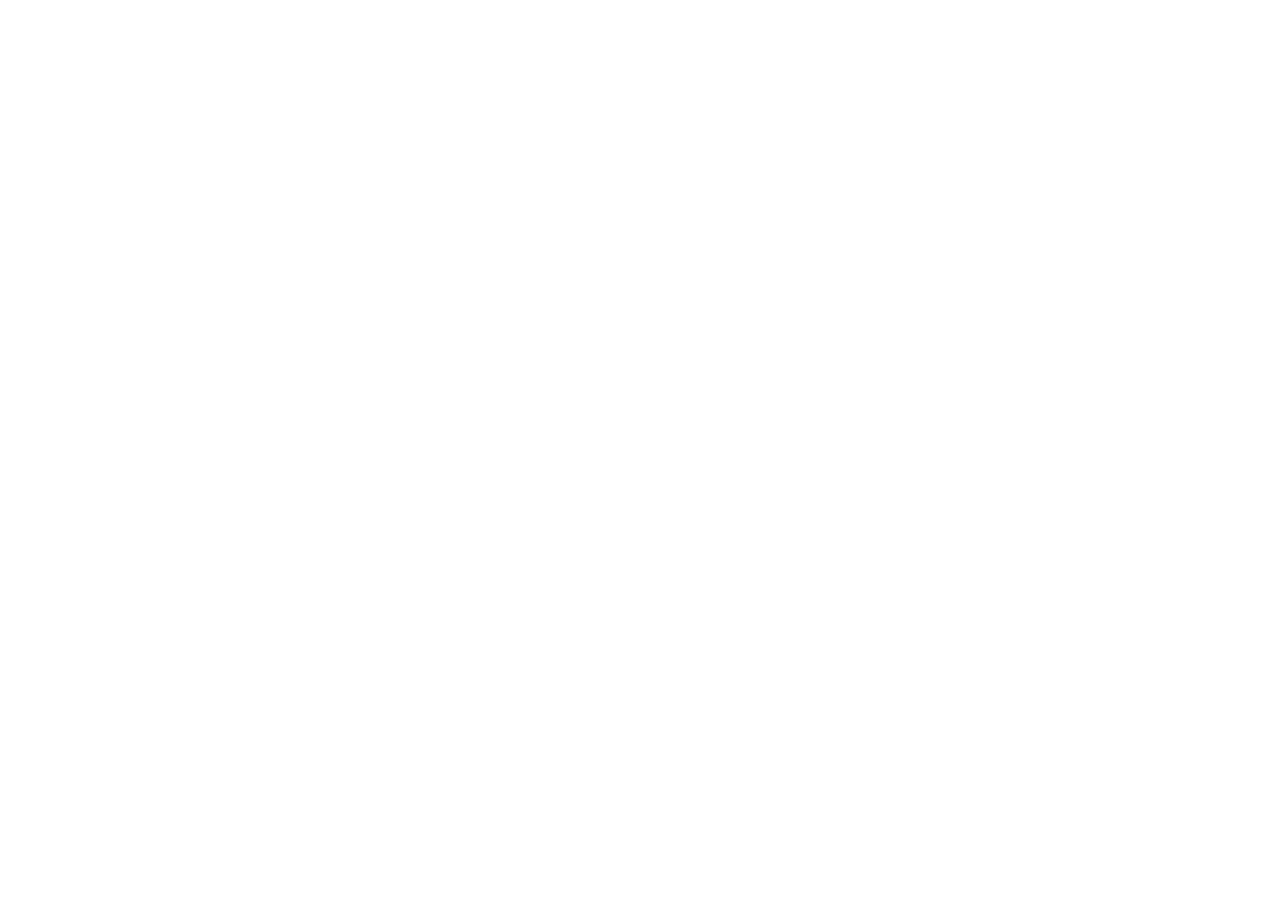
==== index.html @ a2de971a "firtscomit" ====
<!DOCTYPE html>
<html lang="en">
<head>
    <meta charset="UTF-8">
    <meta http-equiv="X-UA-Compatible" content="IE=edge">
    <meta name="viewport" content="width=device-width, initial-scale=1.0">
    <title>lesson2</title>
</head>
<body>
    
</body>
</html>
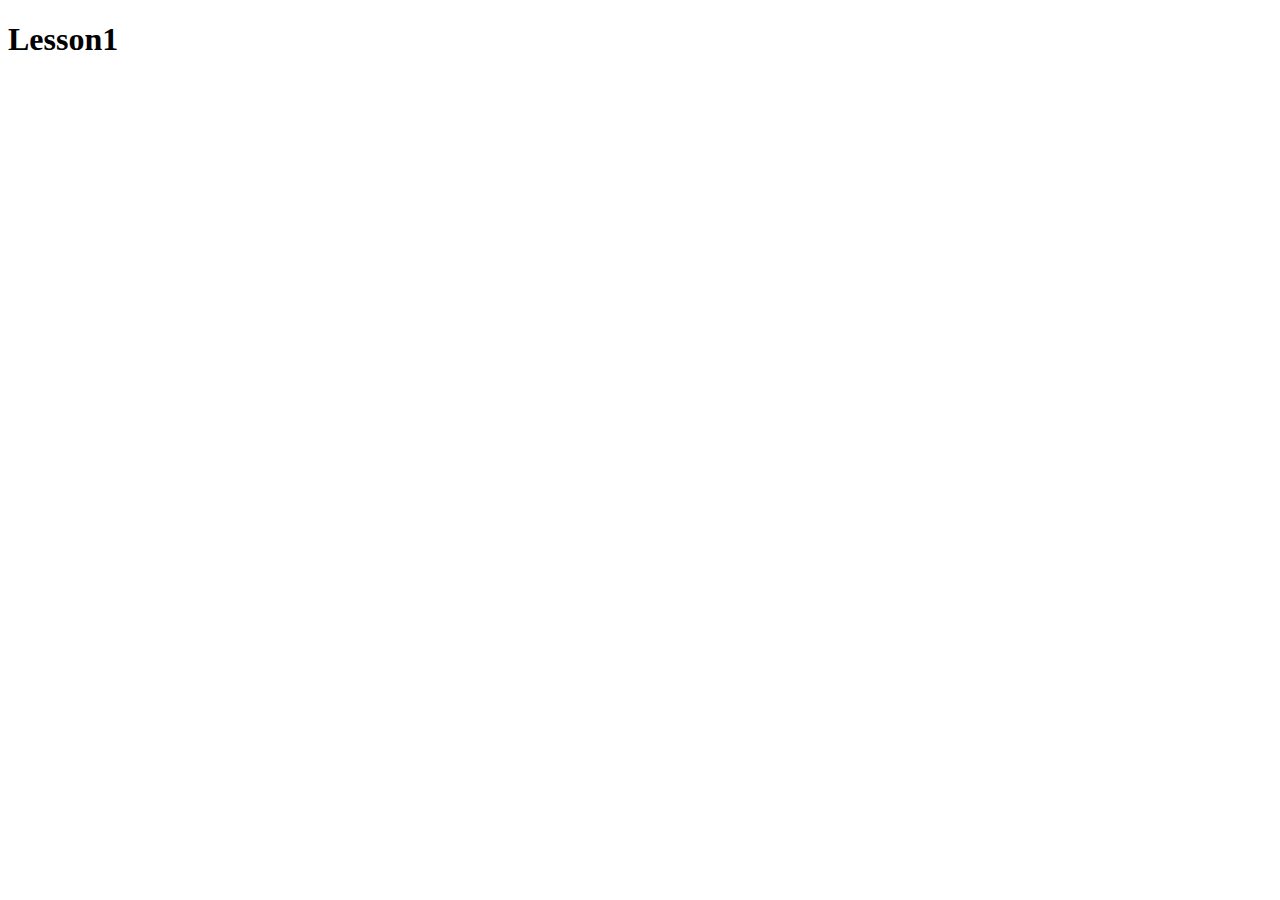
==== commit e339b222: "second commit" ====
--- a/index.html
+++ b/index.html
@@ -7,6 +7,6 @@
     <title>lesson2</title>
 </head>
 <body>
-    
+    <h1>Lesson1</h1>
 </body>
 </html>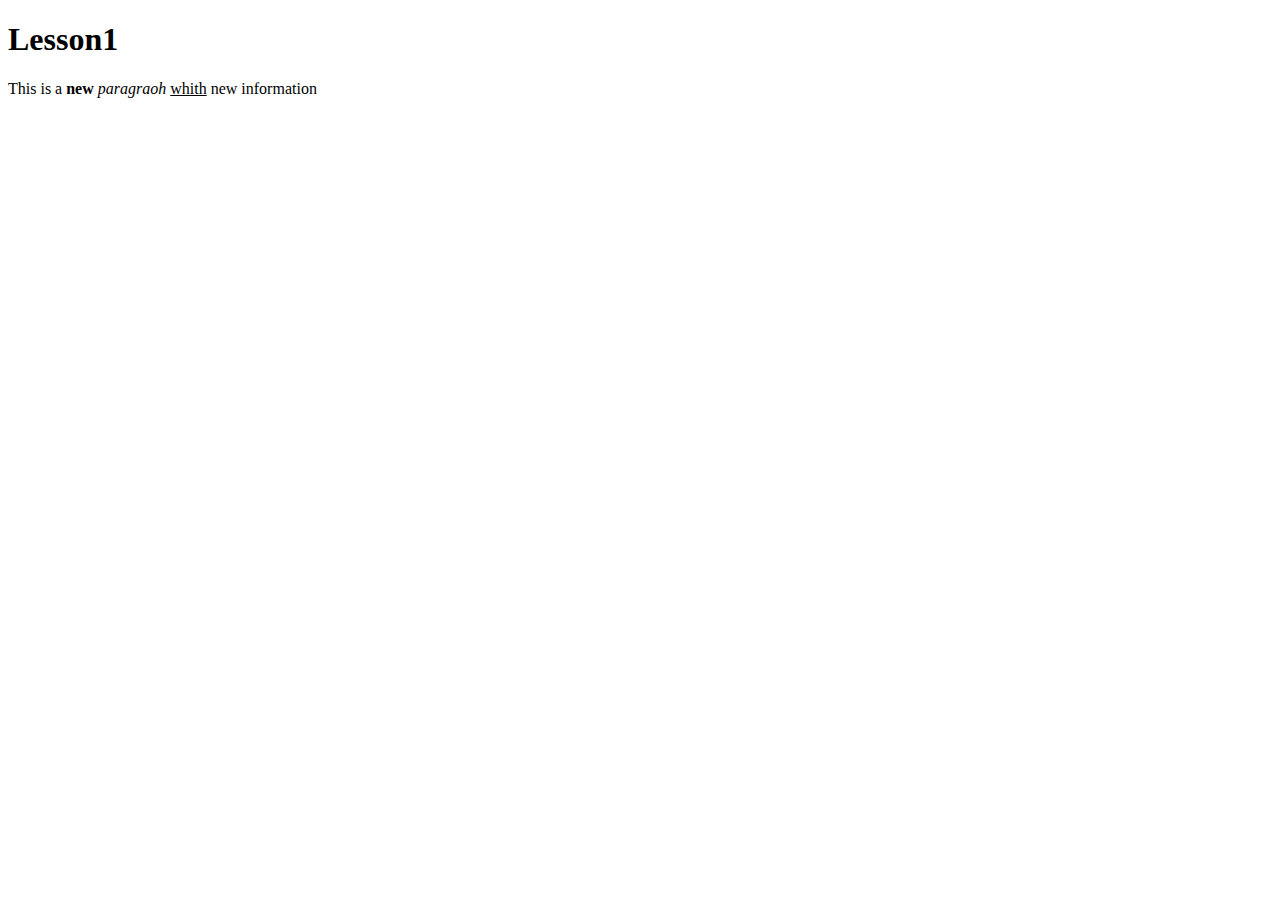
==== commit ee2b124a: "seccond commit" ====
--- a/index.html
+++ b/index.html
@@ -8,5 +8,8 @@
 </head>
 <body>
     <h1>Lesson1</h1>
+    <p>
+        This is a <b>new</b> <i>paragraoh</i> <u>whith</u> new information
+    </p>
 </body>
 </html>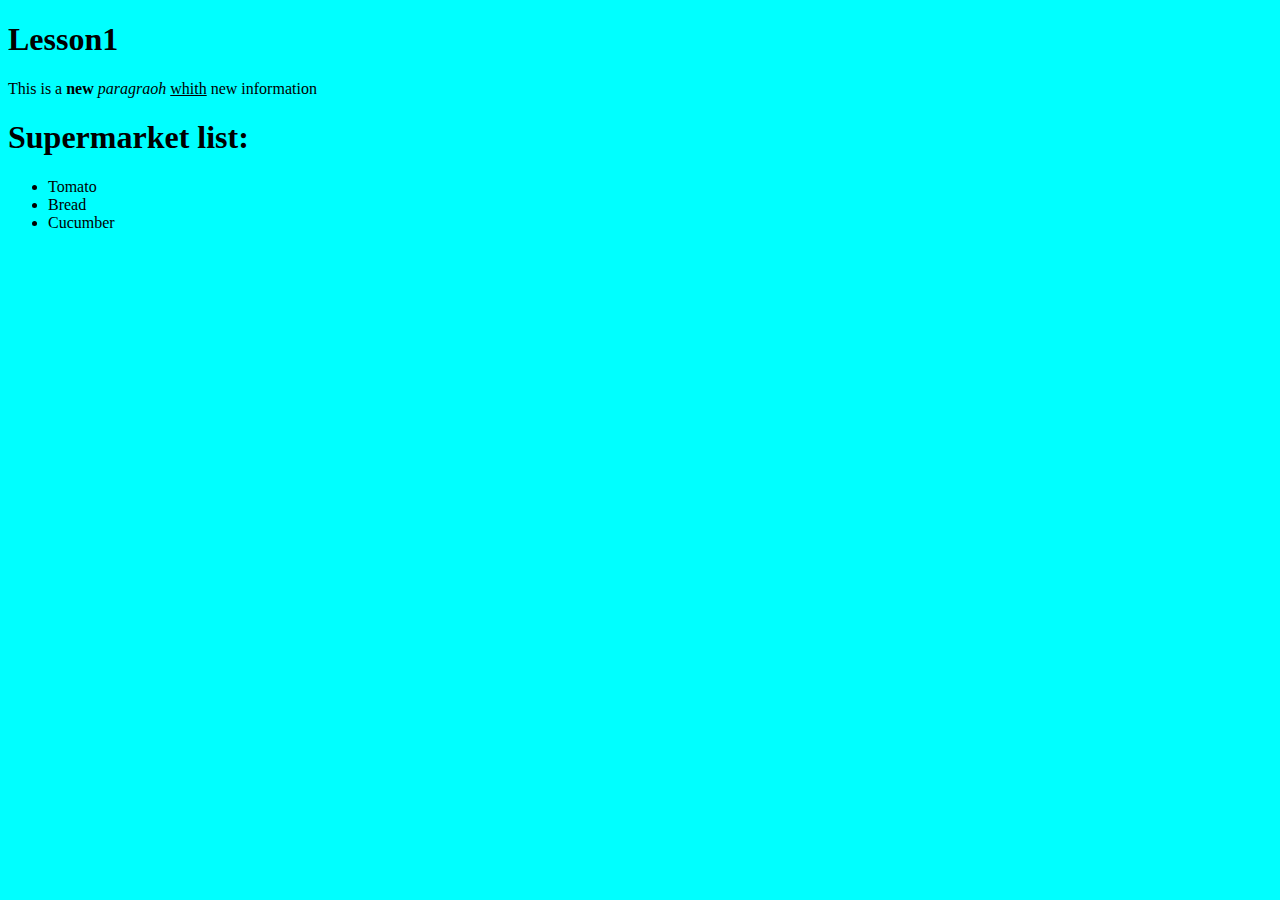
==== commit c721f5d8: "second commit css" ====
--- a/index.html
+++ b/index.html
@@ -5,11 +5,19 @@
     <meta http-equiv="X-UA-Compatible" content="IE=edge">
     <meta name="viewport" content="width=device-width, initial-scale=1.0">
     <title>lesson2</title>
+    <link rel="stylesheet" href="./index.css">
 </head>
 <body>
     <h1>Lesson1</h1>
     <p>
         This is a <b>new</b> <i>paragraoh</i> <u>whith</u> new information
     </p>
+    <h1>Supermarket list:</h1>
+        <ul>
+            <li>Tomato</li>
+            <li>Bread</li>
+            <li>Cucumber</li>
+        </ul>
+
 </body>
 </html>--- a/index.css
+++ b/index.css
@@ -0,0 +1,3 @@
+body {
+    background-color: aqua;
+}